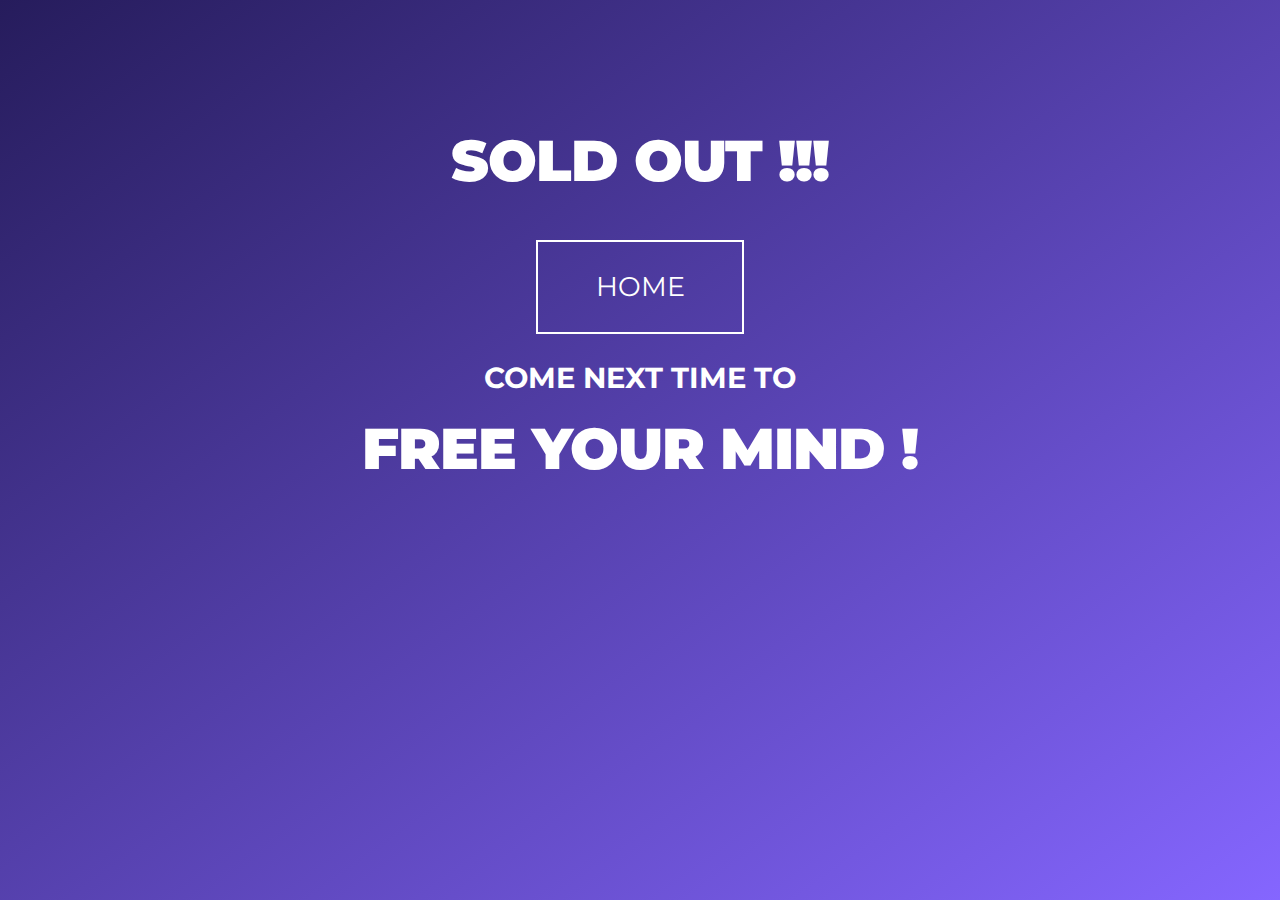
==== sale.html @ 802f394d "new page and updated" ====
<!DOCTYPE html>
<html>
<head>
  <meta charset="utf-8">
  <meta name="viewport" content="width=device-width, initial-scale=1">
  <title>Free Your Mind</title>
  <link rel="stylesheet" href="style.css">
  <!--  use same style.css for whole site  -->
</head>

<body>
    
    <section id="sale">
    
        <h1>SOLD OUT !!!</h1>
        
        <a href="https://pavellos1.github.io/Free-Your-Mind/" class="home">home</a>
 
        <h2>Come next time to</h2>
        <h1>Free your mind !</h1>
        
         
    </section>


</body>
</html>
---- style.css ----
@import url('https://fonts.googleapis.com/css2?family=Montserrat:wght@400;800;900&display=swap');

* {
    box-sizing: border-box; 
    -webkit-font-smoothing: antialised;
    margin: 0;
    padding: 0;
 }
 
html {
     font-size: 18px;
     line-height: 1.2;
}
  
@media (max-width: 600px) {
    html {
        font-size: 14px;
    }
}

@media (max-width: 420px) {
    html {
        font-size: 12px;
    }
}


body {
     font-family: 'Montserrat', sans-serif;
     text-transform: uppercase;
     text-align: center;
}
 
header {
    position: relative; 
    height: 100vh;
    display: flex;
    flex-direction: column;
    justify-content: flex-end;
    box-shadow: 0 0 3rem rgba(0, 0, 0, 0.8);
}

#hero {
    position: absolute;
    top: 0;
    left: 0;
    width: 100vw;
    height: 100vh;
}

header div {
     position: relative;
     color: #fff;
     padding-bottom: 2rem;
}

header h1 {
    font-size: 3.2rem;
    letter-spacing: -1px;
    font-weight: 900;
    white-space: normal;
}

@media (max-width: 600px){
    header h1 {
        font-size: 2.8rem;
    }
}

@media (max-width: 600px){
    header p {
        font-size: 1rem;
    }
}

header p {
    font-size: 1.4rem;
}

section {
    padding: 6rem 1rem;
}

#intro {
    background-image: linear-gradient(to right bottom,#261c5c, #8566ff);    
    color: #fff;
    }

#intro p {
    font-weight: 800;
    font-size: 3rem;
    margin: 0.5rem;
    text-shadow: 0 0 8px rgba(0, 0, 16px, 0.5);
}

@media (max-width: 1000px) {
    #intro p {
        font-size: 2.6rem;
    }

}


.button {
    display: inline-block;
    color: #fff;
    text-decoration: none;
    border: 2px solid #fff;
    padding: 1.6rem 2.2rem;
    margin: 1.5rem;
    font-size: 1.5rem;
    font-weight: 400;
    transition: transform 0.3s;
}

.button:hover {
    transform: scale(1.1);
    }

#intro div {
    display: flex;
    align-items: center;
    justify-content: center;
}
@media (max-width: 420px) {
    #intro div {
        flex-direction: column;
    }
}

#intro svg {
    display: block;
    width: 8rem;
    height: auto;
    margin: 1.5rem;
    fill: transparent;
    stroke: #fff;
    stroke-width: 2;
    transition: fill 300ms;
}

#intro svg:hover {
    fill: rgba(0, 0, 0, 0.5);
    stroke:rgb(0, 0, 0.8);
}


#icon-kick circle:last-child {
    animation-name: kick;
    animation-duration: 500ms;
    animation-iteration-count: infinite;
    animation-timing-function: ease-out;
}

@keyframes kick {
    10% {
        r: 0;
    }
    100% {
        r: 30;
    }
}

#icon-nob line {
    animation-name: nob;
    animation-duration: 5s;
    animation-iteration-count: infinite;
    animation-timing-function: linear;
    transform-origin: center;
}

@keyframes nob {
    100% {
        transform:rotate(360deg);
    }
}

#icon-equalizer line {
    animation-iteration-count: infinite;
    animation-timing-function: ease-out;
    animation-direction: alternate;
    transform-box: fill-box;
    transform-origin: center bottom; 
}

#icon-equalizer line:nth-of-type(1) {
        animation-name: eq1;
        animation-duration: 400ms;
}

#icon-equalizer line:nth-of-type(2) {
    animation-name: eq2;
    animation-duration: 800ms;
}

#icon-equalizer line:nth-of-type(3) {
    animation-name: eq3;
    animation-duration: 700ms;
}

#icon-equalizer line:nth-of-type(4) {
    animation-name: eq4;
    animation-duration: 800ms;
}

#icon-equalizer line:nth-of-type(5) {
    animation-name: eq5;
    animation-duration: 300ms;
}

@keyframes eq1 {
    0%      {transform: scale(1, 0.5); }
    50%     {transform: scale(1, 0.8); }
    100%    {transform: scale(1, 0.3); }

}

@keyframes eq2 {
    0%      {transform: scale(1, 1); }
    50%     {transform: scale(1, 1.1); }
    100%    {transform: scale(1, 0.7); }

}

@keyframes eq3 {
    0%      {transform: scale(1, 1); }
    50%     {transform: scale(1, 1.4); }
    100%    {transform: scale(1, 0.6); }

}

@keyframes eq4 {
    0%      {transform: scale(1, 1); }
    50%     {transform: scale(1, 1.8); }
    100%    {transform: scale(1, 0.8); }

}

@keyframes eq5 {
    0%      {transform: scale(1, 1); }
    50%     {transform: scale(1, 1.2); }
    100%    {transform: scale(1, 0.7); }

}

h2 {
    font-size: 1.6rem;
}

#lineup img {
    display: block;
    max-width: 340px;
    border-radius: 50%;
    margin: 6rem auto;    
}

#lineup ul {
    list-style-type: none;
    font-size: 2.8rem;
    display: flex;
    flex-wrap: wrap;
    justify-content: center;
    line-height: 1.1;
    letter-spacing: -1px;
    max-width: 1400px;
    margin: 0 auto;
}

@media (max-width: 800px) {
    #lineup ul {
        font-size: 2rem;
        flex-direction: column;
    }

}

#lineup li {
    padding: 0 0.5rem;
    font-weight: 800;
    cursor: pointer;
    transition: background-color 6s ease-out;
}

#lineup li:hover {
    transition: background-color 0.1s;
}


#lineup li:nth-child(even) {
    font-weight: 400;
}

#map {
    height: 100vh;

}

#marker {
    color: #fff;
        
}

#marker img {
    display: block;
    width: 50px;
    animation: marker;
    animation-duration: 0.6s;
    animation-timing-function: ease-out;
    animation-iteration-count: infinite;
    animation-direction: alternate;
}

@keyframes marker {
    100% {
        transform: translate(0, 16px);
    }

   

}


footer {
    background-color: #111;
    padding: 4rem;
    }

#social {
    list-style-type: none;
    margin: 0;
    padding: 0;
    display: flex;
    justify-content:center;
}

#social li {
    margin: 1rem;
}

.icon {
    display: block;
    width: 4rem;
    height: 4rem;
    color: #999;
    transition: transformation 0.3s, color 0.3s;
}

.icon:hover {
    transform: scale(1.3) rotate(30deg);
}    
    
.facebook:hover {
    color: #3B5998
}

.instagram:hover {
    color: #F4A818
}

.youtube:hover {
    color: #F00
}

.twitter:hover {
    color: #55ACEE
}
footer p {
    color: #888;
    text-align: center;
    font-size: 0.8rem;
    text-transform: uppercase;
    margin-top: 2rem;

}

footer p a {
    color: #aaa;
    text-decoration: none;
    font-weight: 700;
}

footer p a:hover {
    color: #FFF;
    }


#tickets {
    position: relative;
    height: 100vh;
    background-image: linear-gradient(to right bottom,#261c5c, #8566ff);    
    color: #fff;
}

#tickets h1 {
    font-size: 3.2rem;
    padding: 1rem;
    letter-spacing: -1px;
    font-weight: 900;
}

.buy {
    display: inline-block;
    color: #fff;
    text-decoration: none;
    border: 2px solid #fff;
    padding: 1.6rem 3.2rem;
    margin: 1.5rem;
    font-size: 1.5rem;
    font-weight: 400;
    transition: transform 0.3s;
}

.buy:hover {
    background-color: rgba(0, 0, 0, 0.8);
    transform: scale(1.5);
    }

.home {
    display: inline-block;
    color: #fff;
    text-decoration: none;
    border: 2px solid #fff;
    padding: 1.6rem 3.2rem;
    margin: 1.5rem;
    font-size: 1.5rem;
    font-weight: 400;
    transition: transform 0.3s;
}

.home:hover {
    background-color: rgba(0, 0, 0, 0.1);
    transform: scale(90%);
}

#tickets h2 {
    margin-top: 2rem;
    margin-bottom: 2rem;
    animation-name: tickethead;
    animation-duration:0.5s;
    animation-iteration-count: infinite;
    transition: ease-in-out;
}


@keyframes tickethead {
    100% {transform: translate(0, 16px); }
}

#sale {
    position: relative;
    height: 100vh;
    background-image: linear-gradient(to right bottom,#261c5c, #8566ff);    
    color: #fff;
}

#sale h1 {
    font-size: 3.2rem;
    padding: 1rem;
    letter-spacing: -1px;
    font-weight: 900;
}
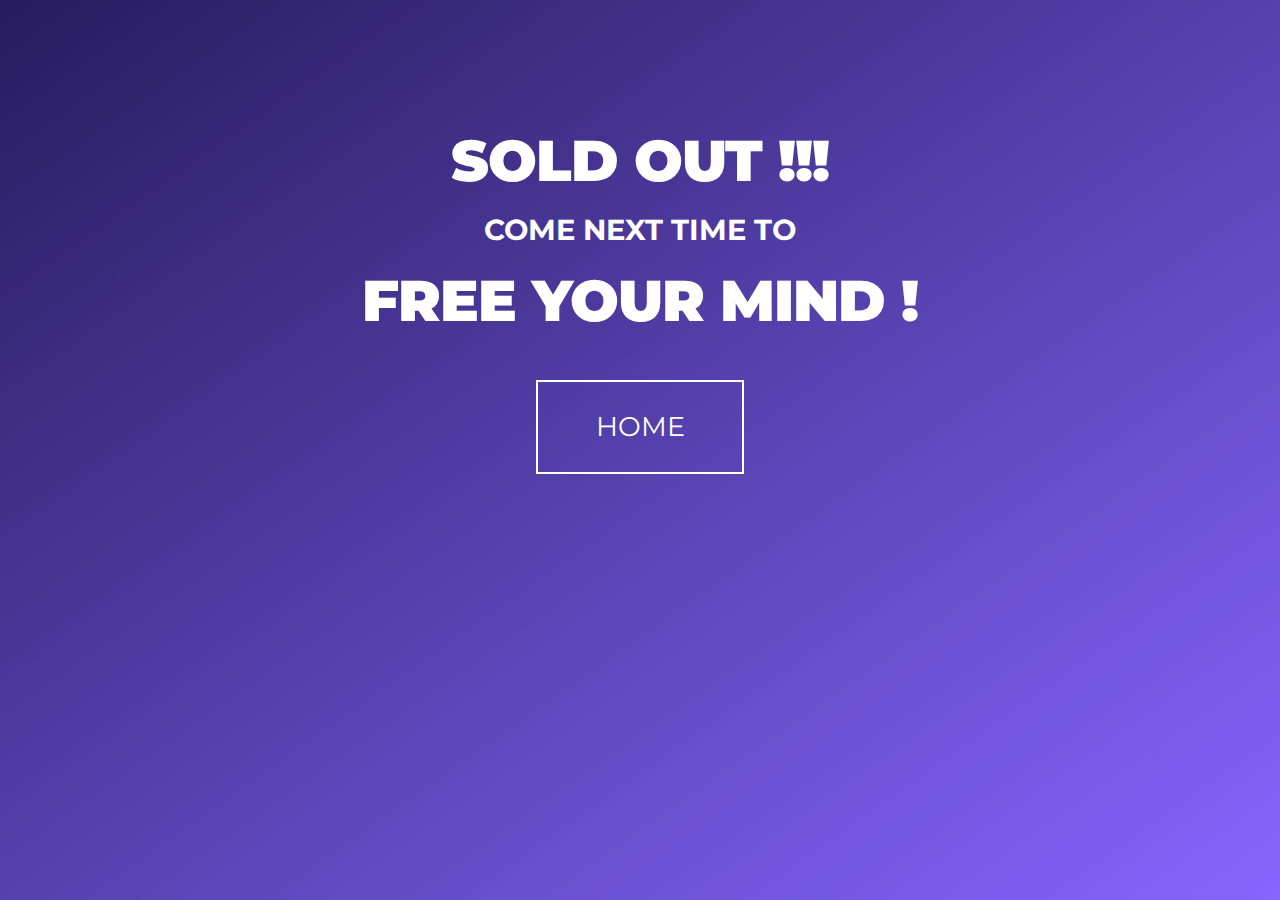
==== commit 6c60f71b: "update" ====
--- a/sale.html
+++ b/sale.html
@@ -12,13 +12,12 @@
     
     <section id="sale">
     
-        <h1>SOLD OUT !!!</h1>
+        <h1>SOLD OUT !!!</h1>       
+        <h2>Come next time to</h2>
+        <h1>Free your mind !</h1>   
         
         <a href="https://pavellos1.github.io/Free-Your-Mind/" class="home">home</a>
  
-        <h2>Come next time to</h2>
-        <h1>Free your mind !</h1>
-        
          
     </section>
 
--- a/style.css
+++ b/style.css
@@ -449,7 +449,7 @@
 #sale {
     position: relative;
     height: 100vh;
-    background-image: linear-gradient(to right bottom,#261c5c, #8566ff);    
+    background-image: linear-gradient(to right bottom,#261c5c, #8566ff);
     color: #fff;
 }
 
@@ -458,4 +458,19 @@
     padding: 1rem;
     letter-spacing: -1px;
     font-weight: 900;
-}
+    animation-name: soldout;
+    animation-duration: 2s;
+    animation-iteration-count: infinite;
+    animation-timing-function: ease-out;
+    transition: 1s;
+}
+
+@keyframes soldout {
+    100% {
+        color: red;
+        background-color: #8566ff);
+        }
+        
+/*    100% {transform: scale(1.5);} */
+
+}
